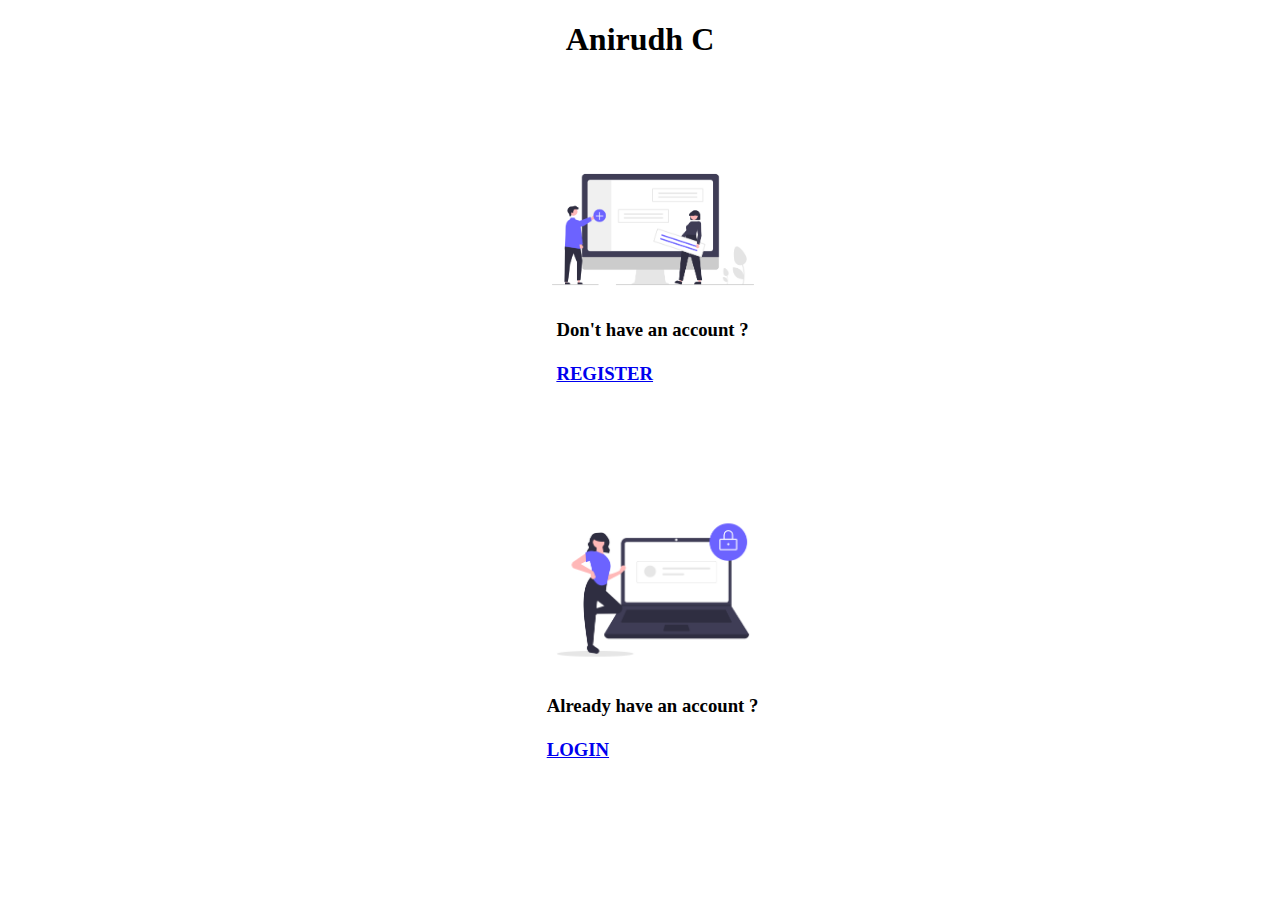
==== index.html @ b130694e "initial commit" ====
<!DOCTYPE html>
<html lang="en">
<head>
    <meta charset="UTF-8">
    <meta http-equiv="X-UA-Compatible" content="IE=edge">
    <meta name="viewport" content="width=device-width, initial-scale=1.0">
    <title>Register</title>
    <link rel="stylesheet" href="./css/styles.css">
    <link href="https://cdn.jsdelivr.net/npm/bootstrap@5.3.0-alpha1/dist/css/bootstrap.min.css" rel="stylesheet" integrity="sha384-GLhlTQ8iRABdZLl6O3oVMWSktQOp6b7In1Zl3/Jr59b6EGGoI1aFkw7cmDA6j6gD" crossorigin="anonymous">
</head>
<body class="">
    <h1 style="text-align: center;">Anirudh C</h1>
    <div class="  gx-5">
        <div class="   bg-light cntr cardd rounded">
            <img src="./assets/register.png" alt="" srcset="" width="250" >
            <h3>Don't have an account ? <br><br> <a href="./register.html" class="btn btn-primary">REGISTER</a></h3>
            
        </div>
        <div class="   bg-light cntr cardd rounded">
            <img src="./assets/login.png" alt="" srcset="" width="250" >
            <h3>Already have an account ?<br><br><a href="./login.html" class="btn btn-dark">LOGIN</a></h3>
            
        </div>
    </div>
</body>
<script src="https://cdn.jsdelivr.net/npm/bootstrap@5.3.0-alpha1/dist/js/bootstrap.bundle.min.js" integrity="sha384-w76AqPfDkMBDXo30jS1Sgez6pr3x5MlQ1ZAGC+nuZB+EYdgRZgiwxhTBTkF7CXvN" crossorigin="anonymous"></script>
</html>
---- css/styles.css ----
.card-registration .select-input.form-control[readonly]:not([disabled]) {
    font-size: 1rem;
    line-height: 2.15;
    padding-left: .75em;
    padding-right: .75em;
    }
    .card-registration .select-arrow {
    top: 13px;
    }

.heroimg{
    border-top-left-radius: .25rem; border-bottom-left-radius: .25rem;
    margin-top:25px;
}

.cntr{
    display:flex;
    align-items:center;
    justify-content:center;
}

.cardd{
    margin-left:25px;
    display:flex;
    flex-direction:column!important;
    margin-top:100px;
}
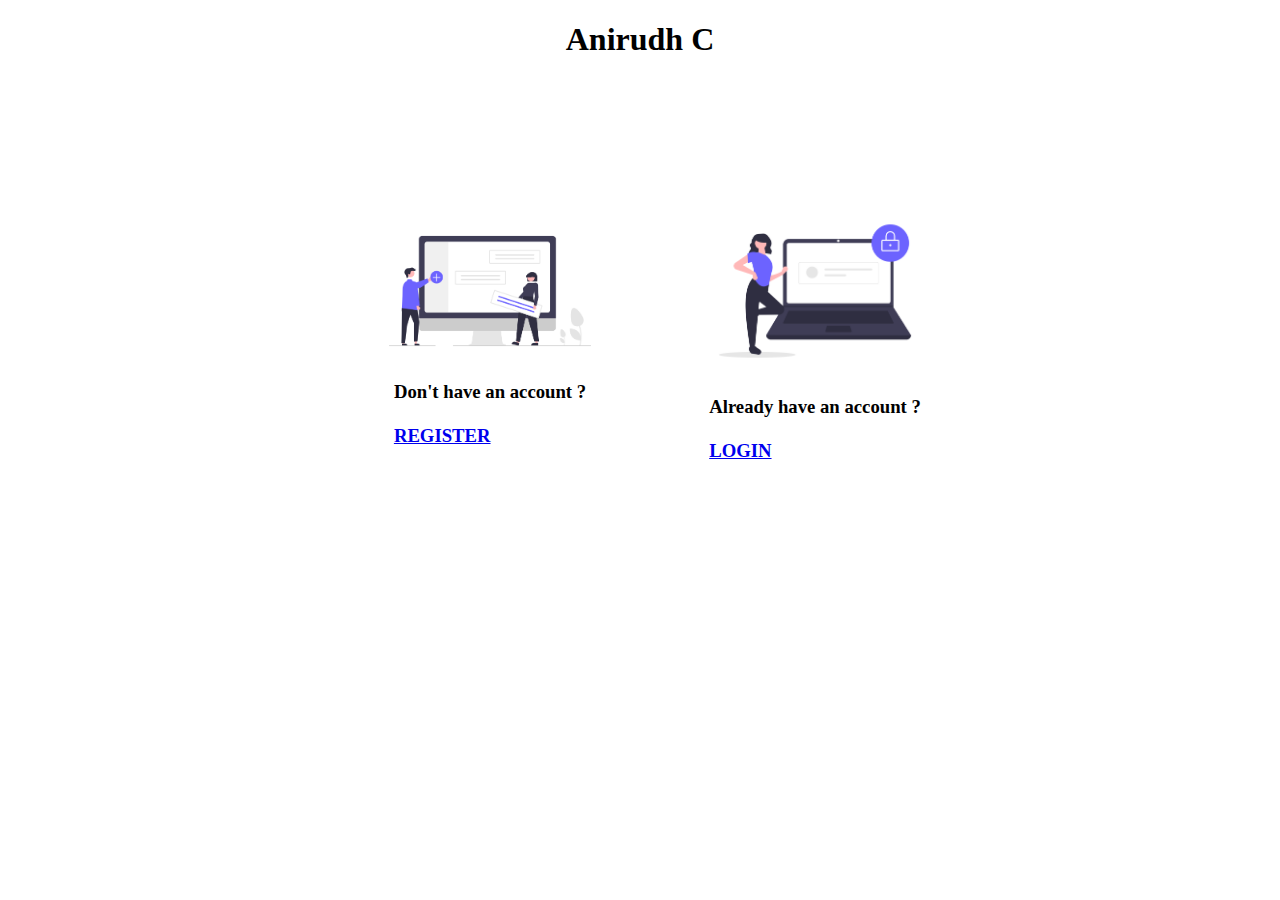
==== commit bd10b903: "login and register and display with mysql" ====
--- a/index.html
+++ b/index.html
@@ -6,19 +6,19 @@
     <meta charset="UTF-8">
     <meta http-equiv="X-UA-Compatible" content="IE=edge">
     <meta name="viewport" content="width=device-width, initial-scale=1.0">
-    <title>Register</title>
+    <title>Anirudh C</title>
     <link rel="stylesheet" href="./css/styles.css">
     <link href="https://cdn.jsdelivr.net/npm/bootstrap@5.3.0-alpha1/dist/css/bootstrap.min.css" rel="stylesheet" integrity="sha384-GLhlTQ8iRABdZLl6O3oVMWSktQOp6b7In1Zl3/Jr59b6EGGoI1aFkw7cmDA6j6gD" crossorigin="anonymous">
 </head>
 <body class="">
-    <h1 style="text-align: center;">Anirudh C</h1>
-    <div class="  gx-5">
-        <div class="   bg-light cntr cardd rounded">
+    <h1 style="text-align: center; ">Anirudh C</h1>
+    <div class="cntr  gx-5" style="display: flex;">
+        <div style="padding: 25px;" class="   bg-light cntr cardd rounded">
             <img src="./assets/register.png" alt="" srcset="" width="250" >
             <h3>Don't have an account ? <br><br> <a href="./register.html" class="btn btn-primary">REGISTER</a></h3>
             
         </div>
-        <div class="   bg-light cntr cardd rounded">
+        <div style="padding: 25px;" class="   bg-light cntr cardd rounded">
             <img src="./assets/login.png" alt="" srcset="" width="250" >
             <h3>Already have an account ?<br><br><a href="./login.html" class="btn btn-dark">LOGIN</a></h3>
             
